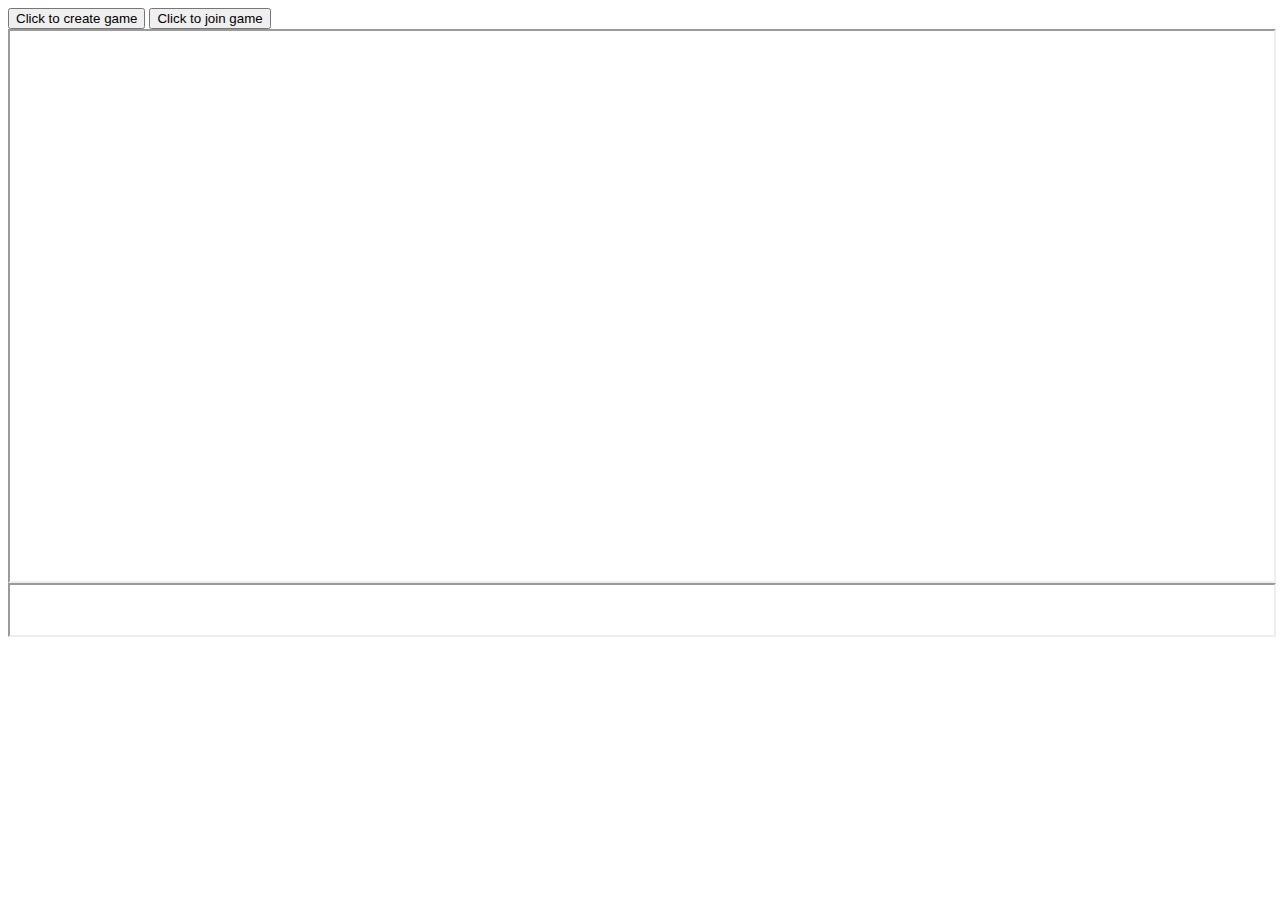
==== frontend/lobby.html @ 8fe0c04b "login stuff and chat" ====
<html>
	<head>
		<title>Lobby</title>
	</head>
	<body>
		<input type="submit" value="Click to create game">
		<input type="submit" value="Click to join game">
		<iframe name="chat" src="chat.php" width="100%" height="550px"></iframe>
		<iframe name="speak" src="speak.php" width="100%" height="50px"></iframe>
	</body>
</html>
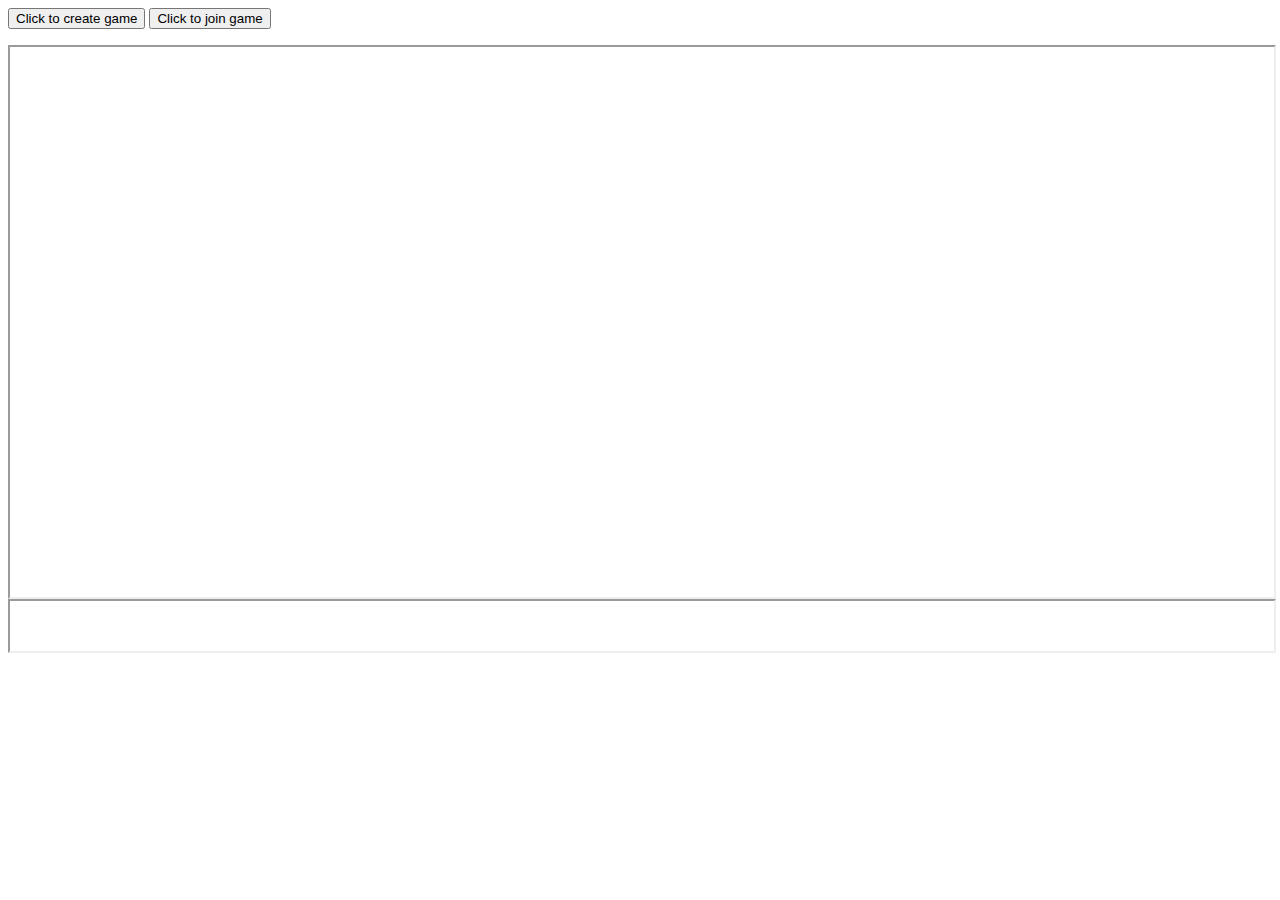
==== commit 93a895bd: "link to game" ====
--- a/frontend/lobby.html
+++ b/frontend/lobby.html
@@ -3,9 +3,17 @@
 		<title>Lobby</title>
 	</head>
 	<body>
-		<input type="submit" value="Click to create game">
-		<input type="submit" value="Click to join game">
-		<iframe name="chat" src="chat.php" width="100%" height="550px"></iframe>
-		<iframe name="speak" src="speak.php" width="100%" height="50px"></iframe>
+		<form action="index.html">
+			<input type="submit" value="Click to create game">
+			<input type="submit" value="Click to join game">
+		</form>
+		<iframe id="chat" name="chat" src="chat.php" width="100%" height="550px"></iframe>
+		<iframe id="speak" name="speak" src="speak.php" width="100%" height="50px"></iframe>
+		<script>
+			window.setInterval("reloadIFrame();", 1000);
+			function reloadIFrame() {
+				document.getElementById("chat").src = "chat.php";
+			}
+		</script>
 	</body>
 </html>